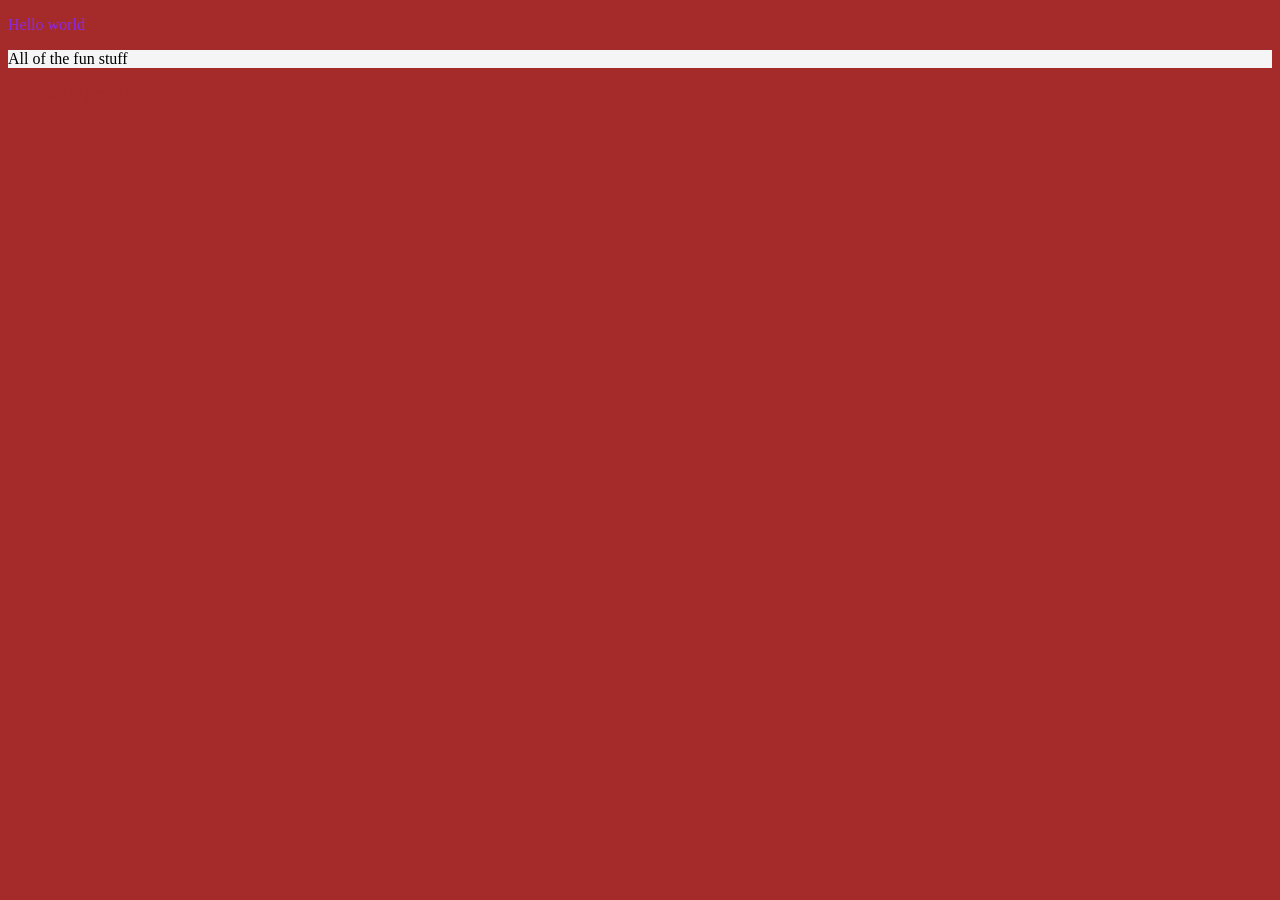
==== index.html @ 9b893ec7 "Initial commit" ====
<!DOCTYPE html>
<html lang="en">
<head>
    <meta charset="UTF-8">
    <meta name="viewport" content="width=device-width, initial-scale=1.0">
    <title>my firt website</title>
</head>
<body style="background-color: brown;">
    <header>

        <p style = "color: blueviolet;">Hello world</p>

    </header>
    <main style="background-color: whitesmoke;">

        <p style="color: black;">All of the fun stuff</p>

    </main>
    <Footer>

        <p style="color: brown;">this class is pretty boring</p>

    </Footer>
    
    
</body>
</html>
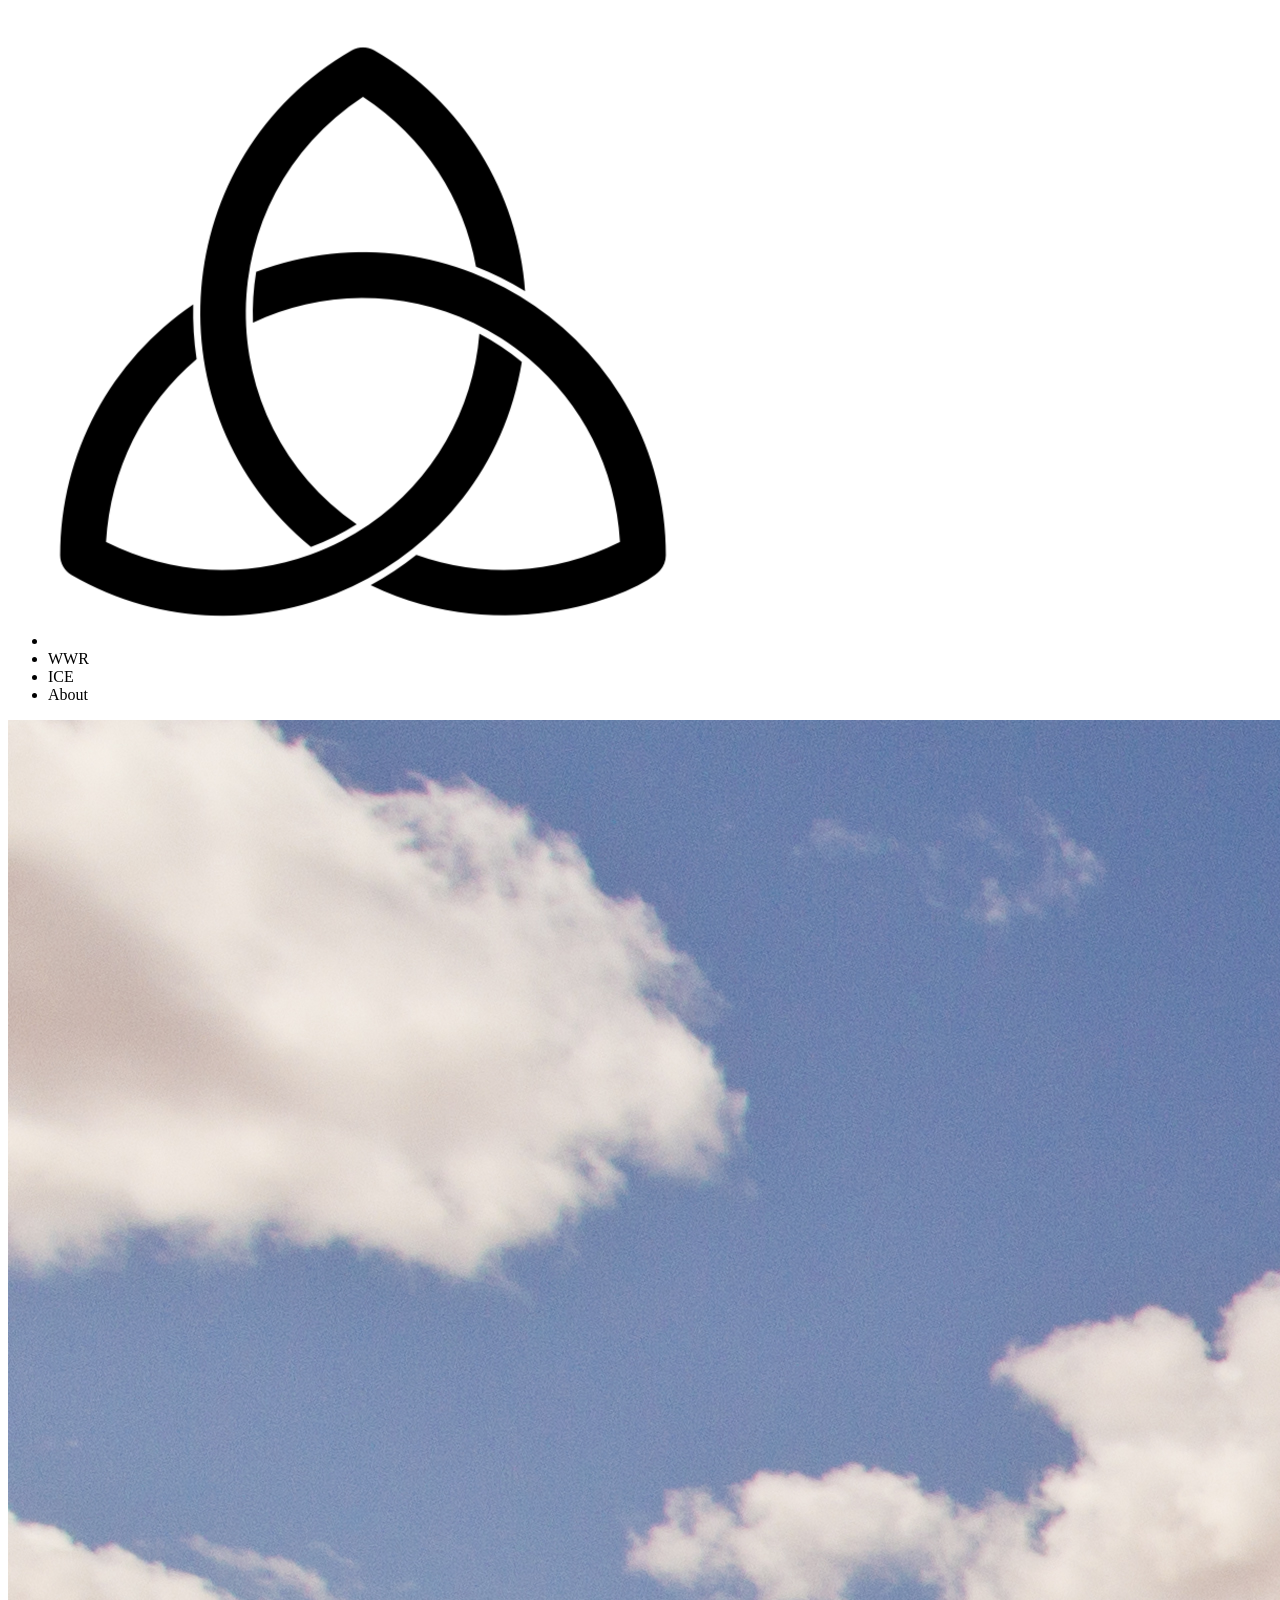
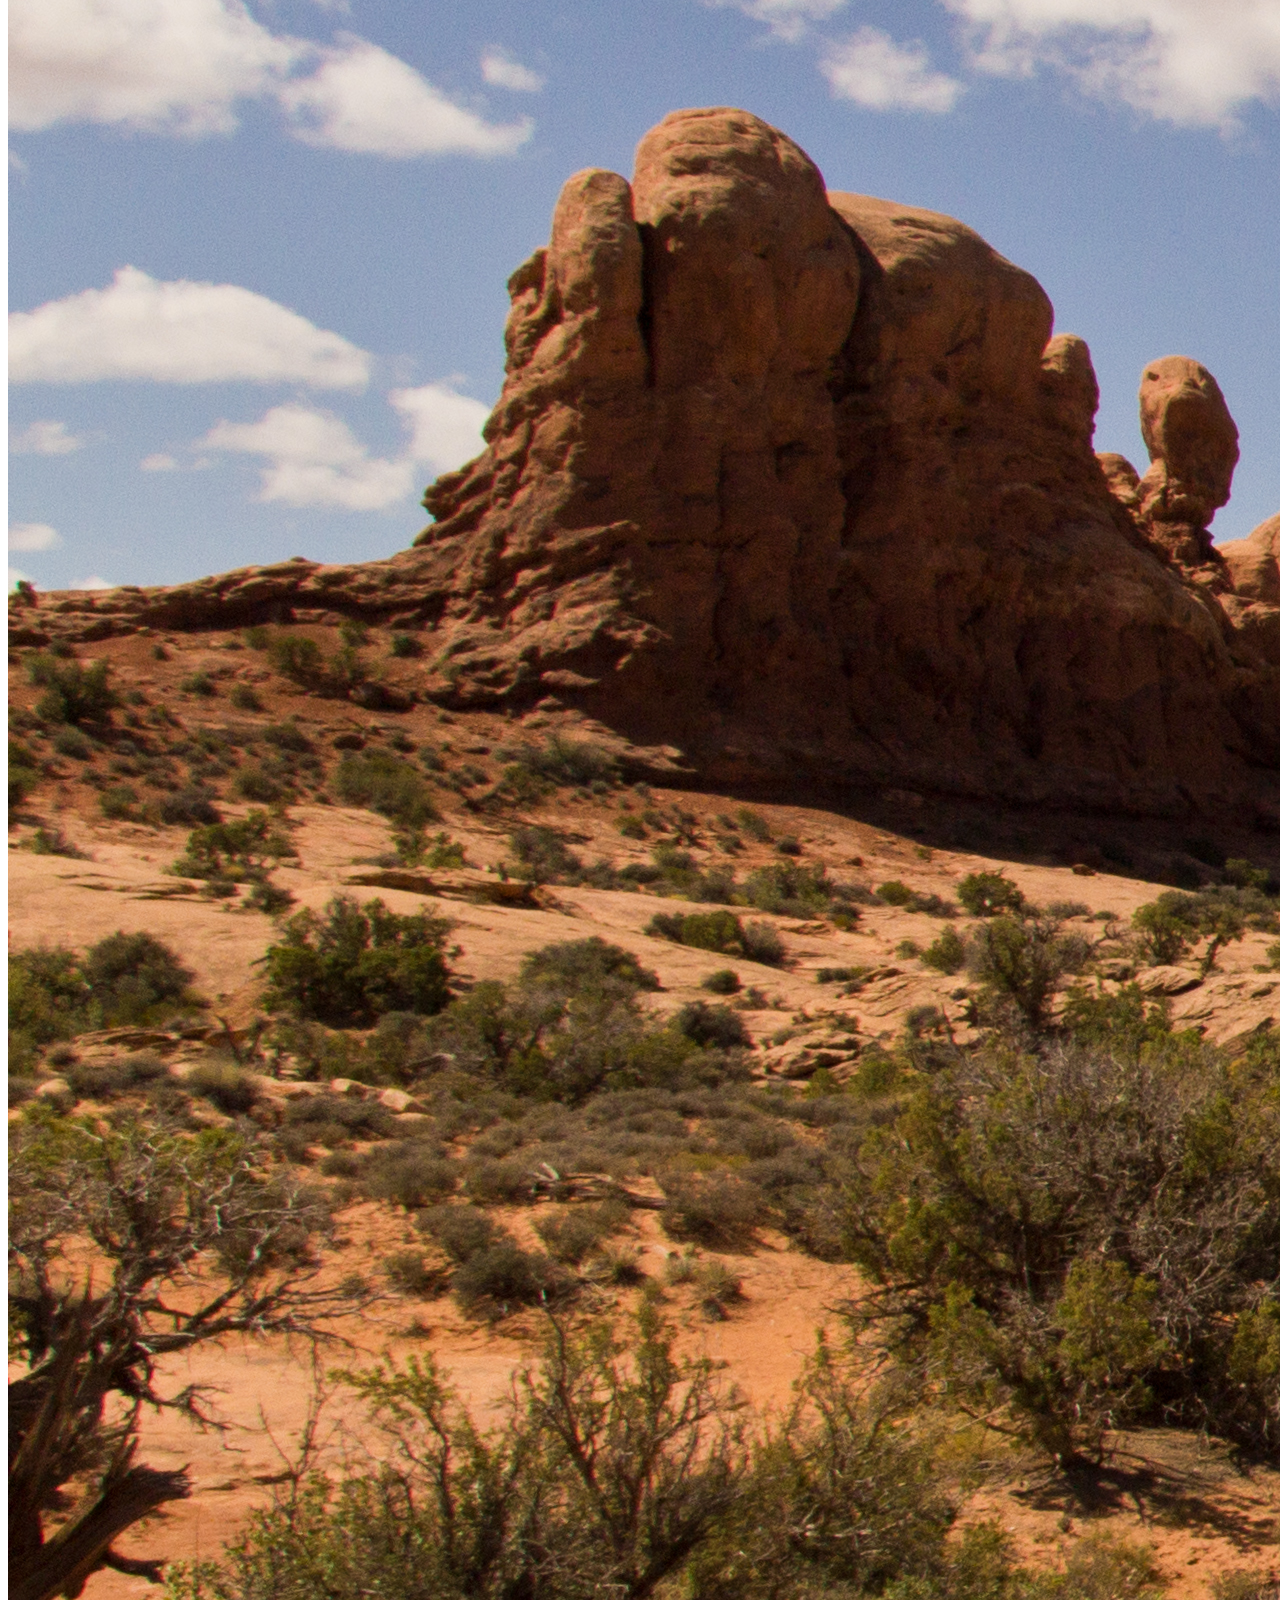
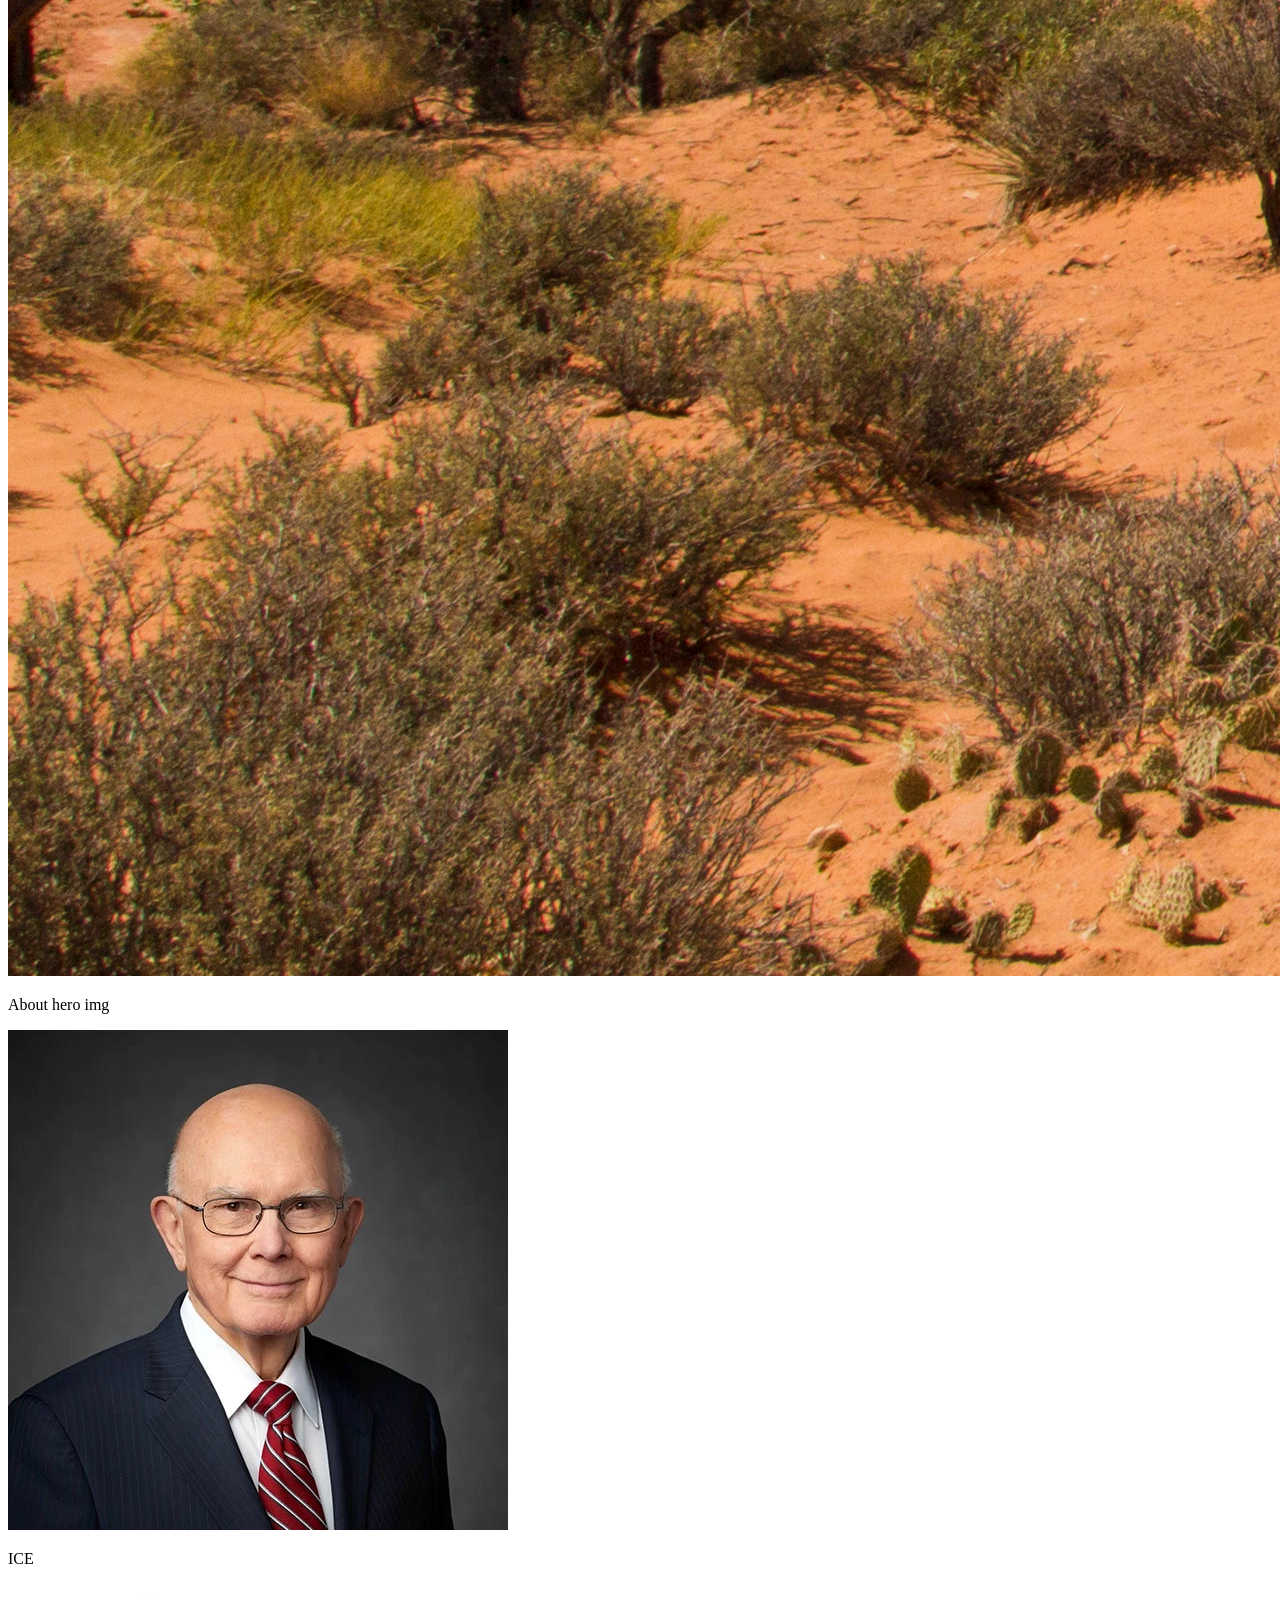
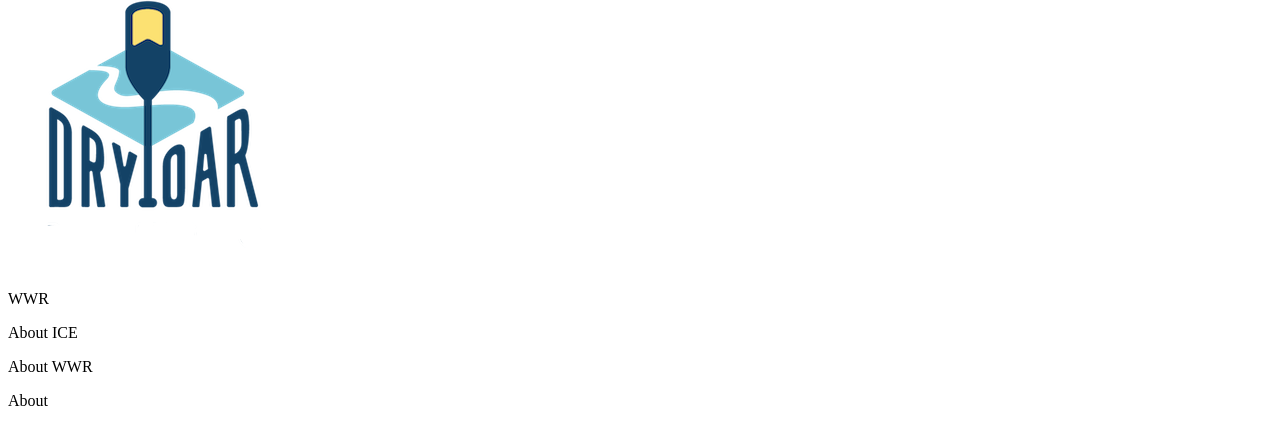
==== commit 9cc71604: "Portal Page HTML" ====
--- a/index.html
+++ b/index.html
@@ -5,23 +5,47 @@
     <meta name="viewport" content="width=device-width, initial-scale=1.0">
     <title>my firt website</title>
 </head>
-<body style="background-color: brown;">
-    <header>
+<body>
+    <nav>
+        <ul>
+            <li>
+                <img src="/images/trinity-knot_ver_1.png" alt="Logo gose here">
+            </li>
+            <li>
+                WWR
+            </li>
+            <li>
+                ICE
+            </li>
+            <li>
+                About
+            </li>
+        </ul>
+    </nav>
 
-        <p style = "color: blueviolet;">Hello world</p>
+    <div id="hero_img">
+        <img src="/images/Desert_Landscape.jpg" alt="Hero img gose here">
+        <p>About hero img</p>
+    </div>
 
-    </header>
-    <main style="background-color: whitesmoke;">
+    <div id="Showcase">
+        <div>
+            <img src="/images/dallin_oaks.jpg" alt="Img gose here">
+            <p>ICE</p>
+        </div>
+        <div>
+            <img src="/images/logo.png" alt="Img gose here">
+            <p>WWR</p>
+        </div>
+        <div>
+            <p>About ICE</p>
+        </div>
+        <div><p>About WWR</p></div>
+    </div>
 
-        <p style="color: black;">All of the fun stuff</p>
-
-    </main>
-    <Footer>
-
-        <p style="color: brown;">this class is pretty boring</p>
-
-    </Footer>
-    
+    <footer>
+        <p>About</p>
+    </footer>
     
 </body>
 </html>
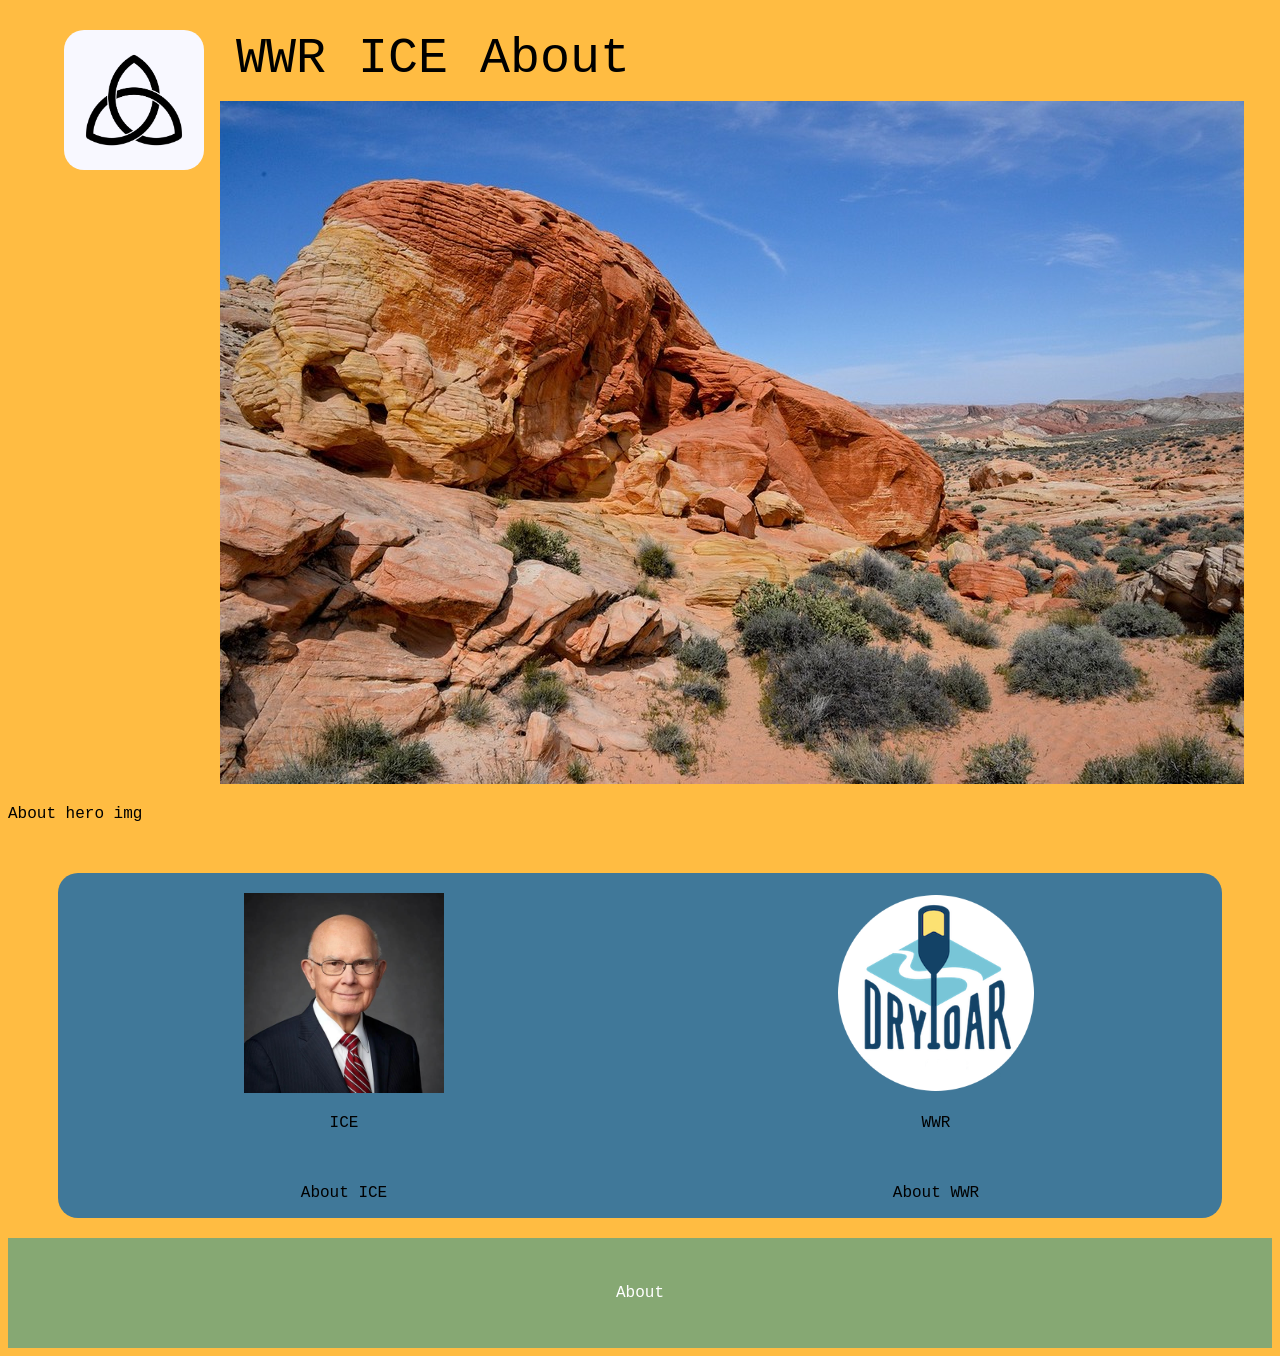
==== commit 6873ea62: "style stuff" ====
--- a/index.html
+++ b/index.html
@@ -4,12 +4,13 @@
     <meta charset="UTF-8">
     <meta name="viewport" content="width=device-width, initial-scale=1.0">
     <title>my firt website</title>
+    <link rel="stylesheet" href="styles/style.css">
 </head>
 <body>
     <nav>
         <ul>
             <li>
-                <img src="/images/trinity-knot_ver_1.png" alt="Logo gose here">
+                <img src="images/trinity-knot_ver_1.png" alt="Logo gose here" id="logo">
             </li>
             <li>
                 WWR
@@ -24,24 +25,29 @@
     </nav>
 
     <div id="hero_img">
-        <img src="/images/Desert_Landscape.jpg" alt="Hero img gose here">
+        <img src="images/desert.jpg" alt="Hero img gose here">
         <p>About hero img</p>
     </div>
 
     <div id="Showcase">
-        <div>
-            <img src="/images/dallin_oaks.jpg" alt="Img gose here">
-            <p>ICE</p>
-        </div>
-        <div>
-            <img src="/images/logo.png" alt="Img gose here">
-            <p>WWR</p>
-        </div>
-        <div>
-            <p>About ICE</p>
-        </div>
-        <div><p>About WWR</p></div>
+    <div>
+        <img src="images/dallin_oaks.jpg" alt="ICE">
+        <p>ICE</p>
     </div>
+
+    <div>
+        <img src="images/logo.png" alt="WWR">
+        <p>WWR</p>
+    </div>
+
+    <div>
+        <p>About ICE</p>
+    </div>
+
+    <div>
+        <p>About WWR</p>
+    </div>
+</div>
 
     <footer>
         <p>About</p>
--- a/styles/style.css
+++ b/styles/style.css
@@ -0,0 +1,48 @@
+
+#hero_img{
+     width: 100%;
+    height: auto;
+}
+
+
+ul li{
+    float: left;
+    padding: 14px 16px;
+    list-style-type: none;
+    font-size: 50px;
+}
+
+
+#logo{
+    height: 100px;
+    background-color: ghostwhite;
+    border-radius: 20px;
+    padding:20px;
+}
+body{
+    background-color: #FFBC42;
+    max-width: 1600px;
+    font-family: 'Courier New', Courier, monospace;
+}
+#Showcase {
+    display: grid;
+    grid-template-columns: 1fr 1fr;
+    text-align: center;
+    gap: 20px;
+    border-radius: 20px;
+    background-color: #407899;
+    padding-top: 20px;
+    margin: 50px;
+    margin-bottom: 20px;
+}
+#Showcase img {
+    width: 200px;
+    height: auto;
+}
+footer {
+    background-color: #86A873;
+    color: white;
+    width: 100%;
+    padding: 30px 0;
+    text-align: center;
+}
